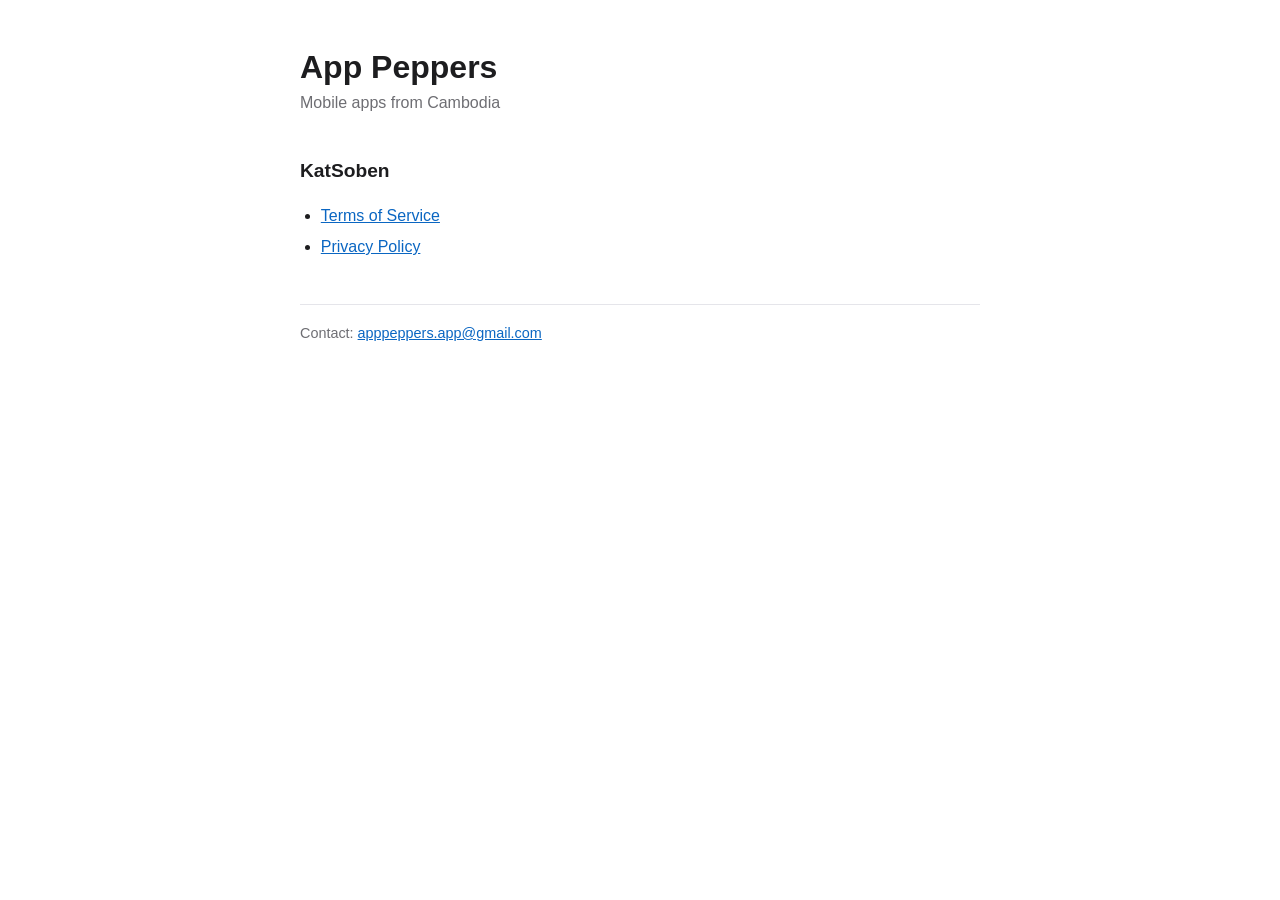
==== index.html @ 0f5dc672 "Add KatSoben Terms of Service and Privacy Policy Co-Authored-By: Claude Opus 5.5 <noreply@anthropic." ====
<!doctype html>
<html lang="en">
<head>
  <meta charset="utf-8">
  <meta name="viewport" content="width=device-width, initial-scale=1">
  <title>App Peppers</title>
  <link rel="stylesheet" href="style.css">
</head>
<body>
<main>
  <h1>App Peppers</h1>
  <p class="meta">Mobile apps from Cambodia</p>
  <h2>KatSoben</h2>
  <ul>
    <li><a href="katsoben/terms.html">Terms of Service</a></li>
    <li><a href="katsoben/privacy.html">Privacy Policy</a></li>
  </ul>
  <footer>Contact: <a href="mailto:apppeppers.app@gmail.com">apppeppers.app@gmail.com</a></footer>
</main>
</body>
</html>
---- style.css ----
:root {
  color-scheme: light dark;
  --text: #1d1d1f;
  --muted: #6e6e73;
  --bg: #ffffff;
  --rule: #e5e5ea;
  --link: #0a66c2;
}
@media (prefers-color-scheme: dark) {
  :root {
    --text: #f2f2f7;
    --muted: #a1a1a6;
    --bg: #111113;
    --rule: #2c2c2e;
    --link: #6cb4ff;
  }
}
* { box-sizing: border-box; }
body {
  margin: 0;
  background: var(--bg);
  color: var(--text);
  font: 16px/1.65 -apple-system, BlinkMacSystemFont, "Segoe UI", Roboto, "Noto Sans Khmer", sans-serif;
}
main {
  max-width: 720px;
  margin: 0 auto;
  padding: 48px 20px 64px;
}
h1 { font-size: 2rem; line-height: 1.2; margin: 0 0 4px; }
h2 { font-size: 1.2rem; margin: 2em 0 0.4em; }
.meta { color: var(--muted); margin: 0 0 2em; }
a { color: var(--link); }
ul { padding-left: 1.3em; }
li { margin: 0.3em 0; }
footer {
  margin-top: 3em;
  padding-top: 1.2em;
  border-top: 1px solid var(--rule);
  color: var(--muted);
  font-size: 0.9rem;
}
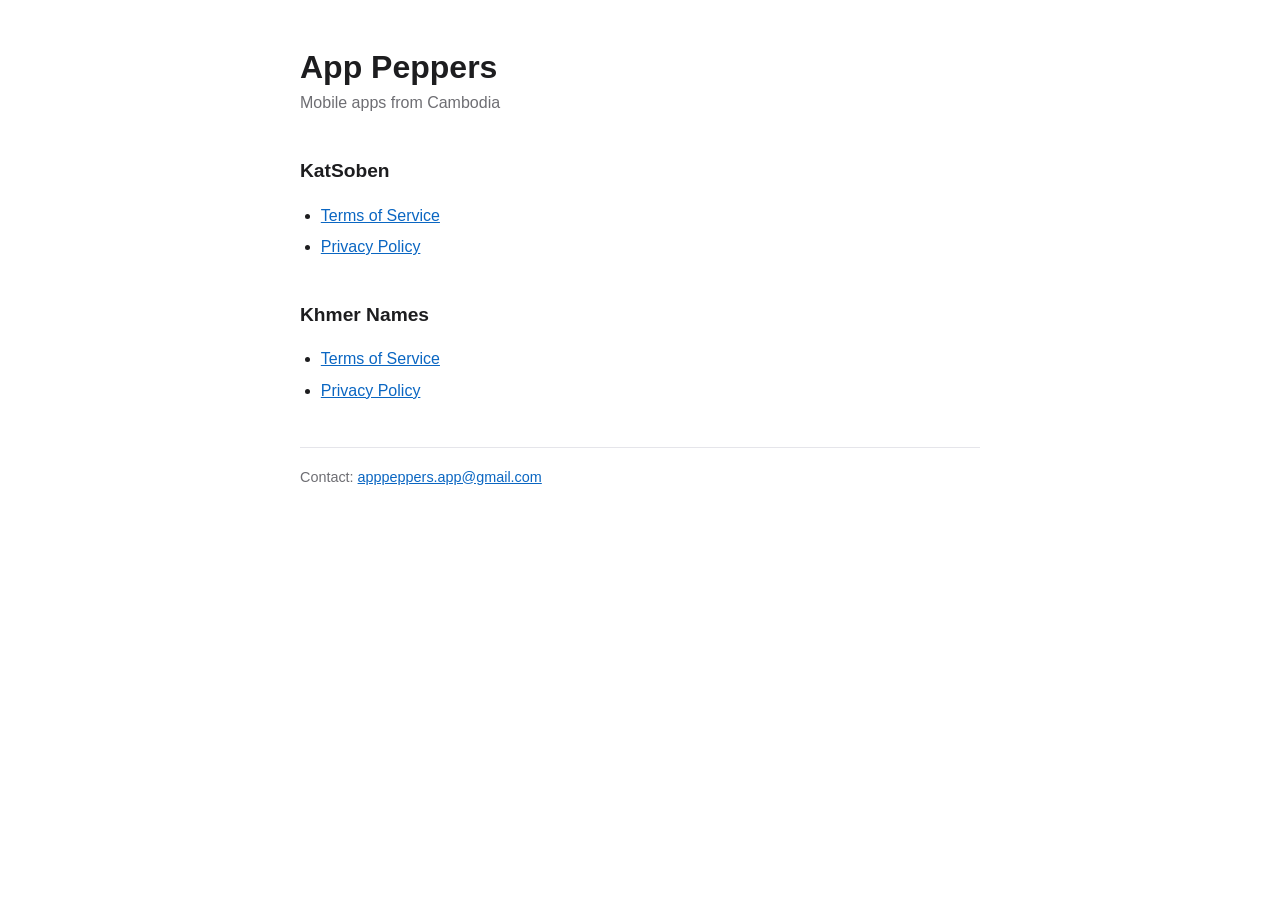
==== commit d6dc9c27: "Add Khmer Names Terms of Service and Privacy Policy Co-Authored-By: Claude Opus 5.5 <noreply@anthrop" ====
--- a/index.html
+++ b/index.html
@@ -15,6 +15,11 @@
     <li><a href="katsoben/terms.html">Terms of Service</a></li>
     <li><a href="katsoben/privacy.html">Privacy Policy</a></li>
   </ul>
+  <h2>Khmer Names</h2>
+  <ul>
+    <li><a href="khmer-names/terms.html">Terms of Service</a></li>
+    <li><a href="khmer-names/privacy.html">Privacy Policy</a></li>
+  </ul>
   <footer>Contact: <a href="mailto:apppeppers.app@gmail.com">apppeppers.app@gmail.com</a></footer>
 </main>
 </body>
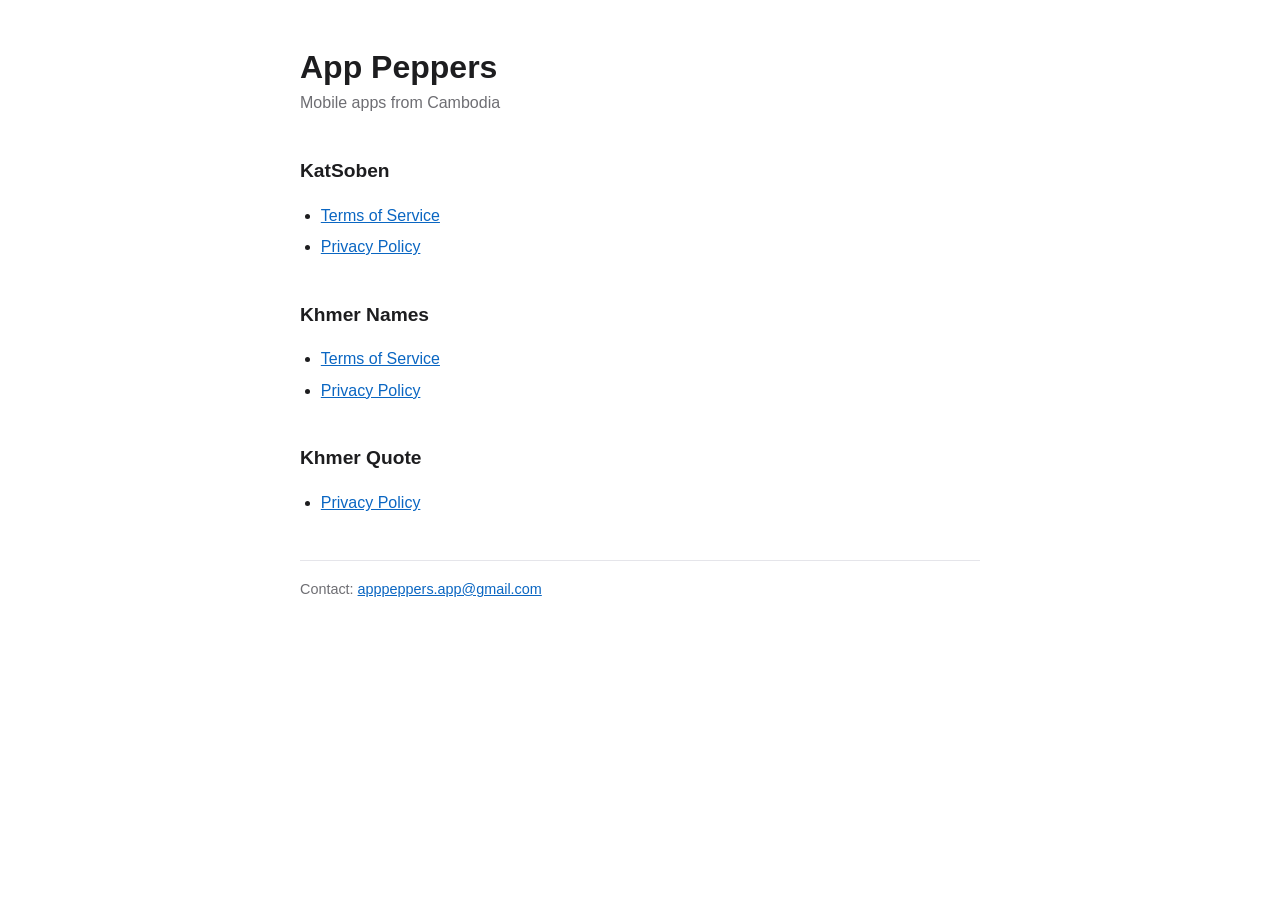
==== commit 2badfd2f: "Add Khmer Quote Privacy Policy Covers on-device bookmarks, AdMob ads with EU/UK consent and iOS trac" ====
--- a/index.html
+++ b/index.html
@@ -20,6 +20,10 @@
     <li><a href="khmer-names/terms.html">Terms of Service</a></li>
     <li><a href="khmer-names/privacy.html">Privacy Policy</a></li>
   </ul>
+  <h2>Khmer Quote</h2>
+  <ul>
+    <li><a href="khmer-quote/privacy.html">Privacy Policy</a></li>
+  </ul>
   <footer>Contact: <a href="mailto:apppeppers.app@gmail.com">apppeppers.app@gmail.com</a></footer>
 </main>
 </body>
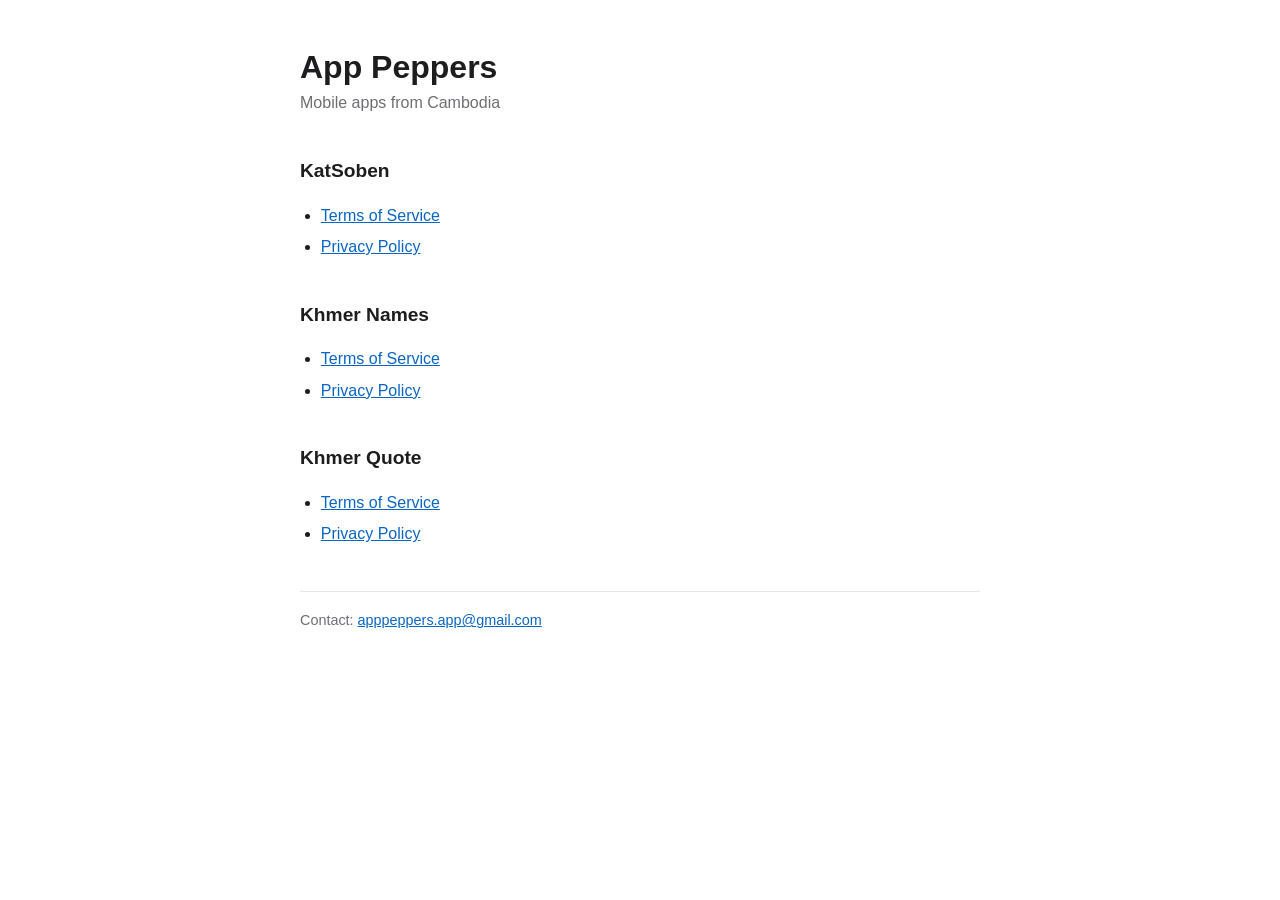
==== commit 79904c63: "Add Khmer Quote Terms of Service Co-Authored-By: Claude Opus 5.5 <noreply@anthropic.com>" ====
--- a/index.html
+++ b/index.html
@@ -22,6 +22,7 @@
   </ul>
   <h2>Khmer Quote</h2>
   <ul>
+    <li><a href="khmer-quote/terms.html">Terms of Service</a></li>
     <li><a href="khmer-quote/privacy.html">Privacy Policy</a></li>
   </ul>
   <footer>Contact: <a href="mailto:apppeppers.app@gmail.com">apppeppers.app@gmail.com</a></footer>
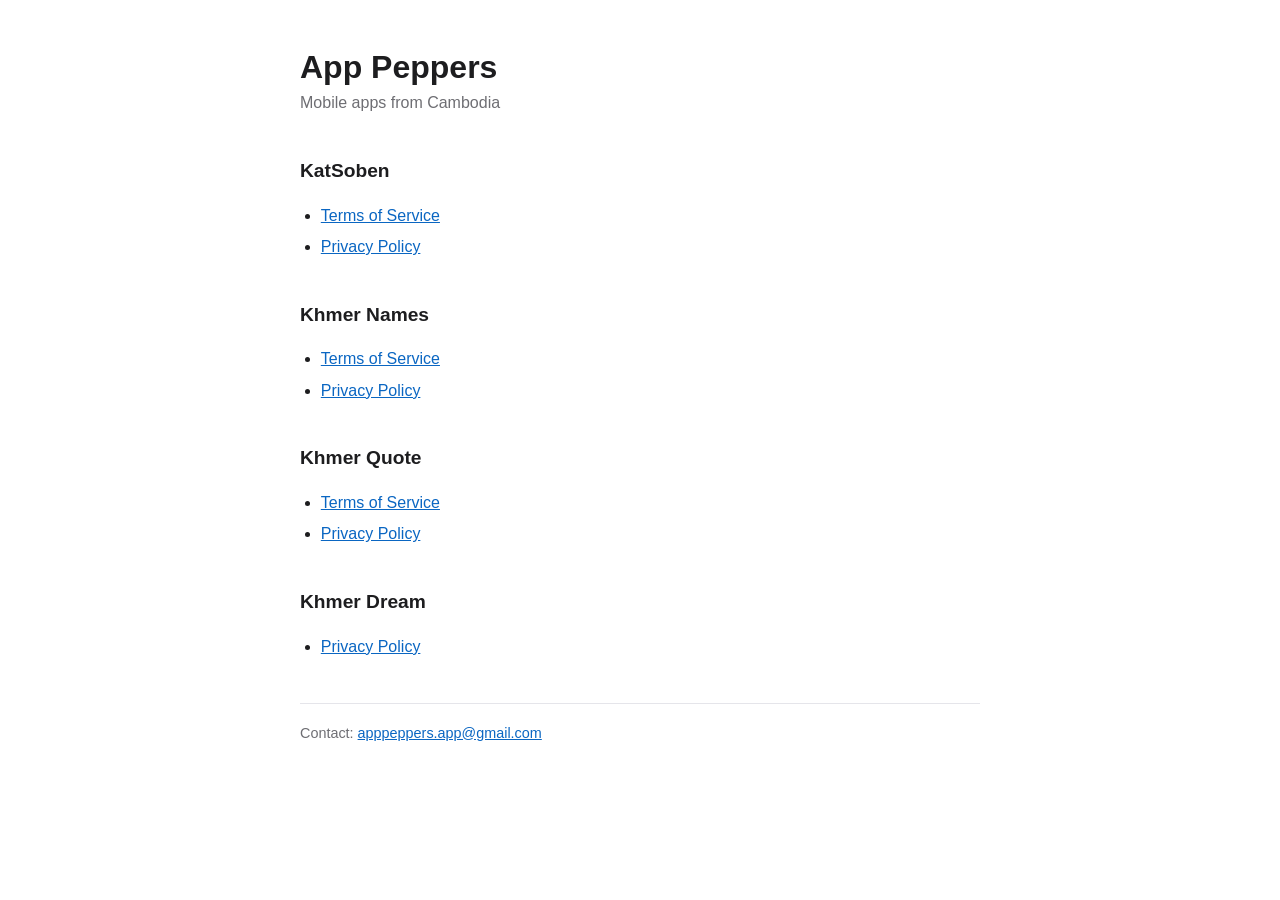
==== commit 0897234c: "Add the Khmer Dream Privacy Policy Co-Authored-By: Claude Opus 5.5 <noreply@anthropic.com>" ====
--- a/index.html
+++ b/index.html
@@ -25,6 +25,10 @@
     <li><a href="khmer-quote/terms.html">Terms of Service</a></li>
     <li><a href="khmer-quote/privacy.html">Privacy Policy</a></li>
   </ul>
+  <h2>Khmer Dream</h2>
+  <ul>
+    <li><a href="khmer-dream/privacy.html">Privacy Policy</a></li>
+  </ul>
   <footer>Contact: <a href="mailto:apppeppers.app@gmail.com">apppeppers.app@gmail.com</a></footer>
 </main>
 </body>
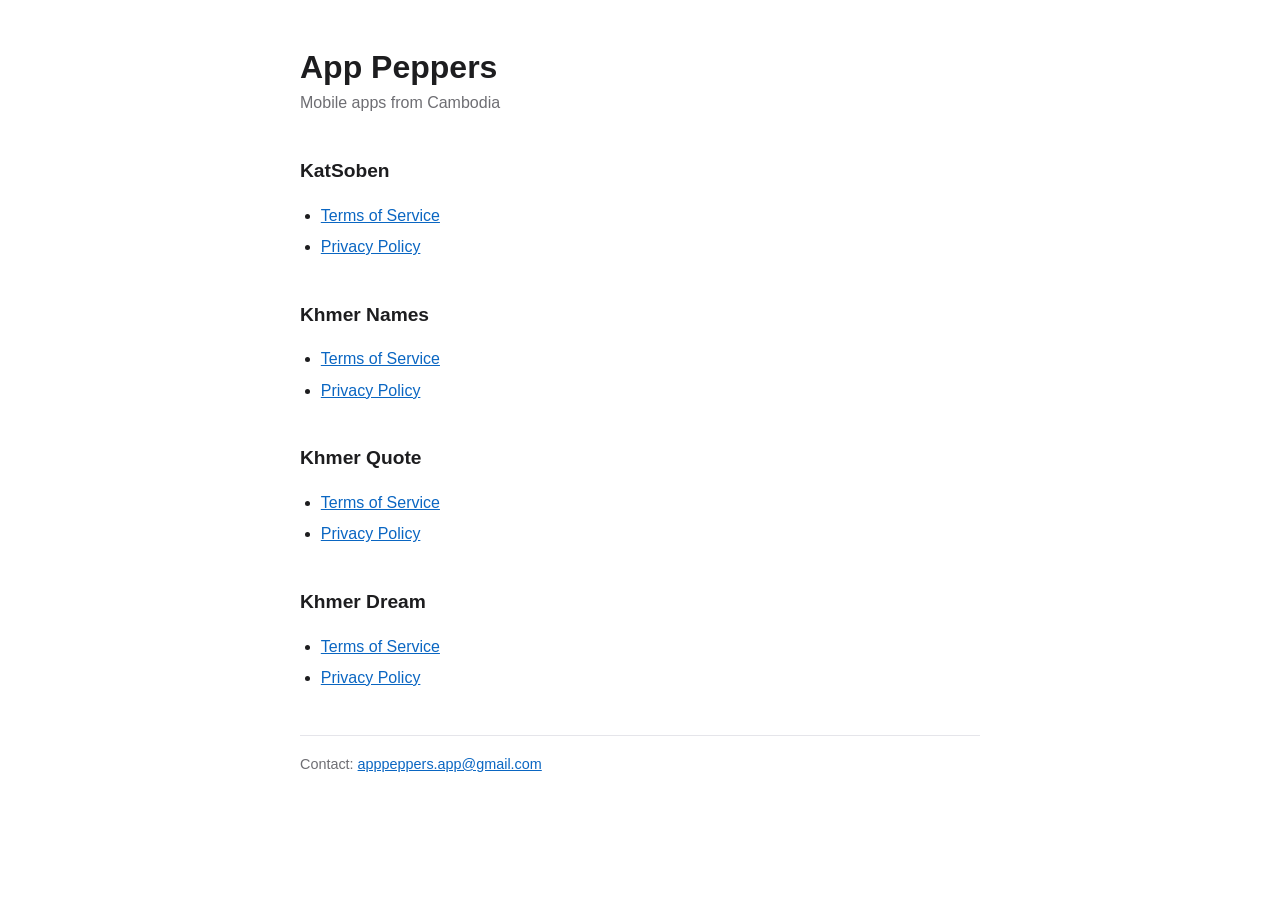
==== commit 89a49893: "Add the Khmer Dream Terms of Service Co-Authored-By: Claude Opus 5.5 <noreply@anthropic.com>" ====
--- a/index.html
+++ b/index.html
@@ -27,6 +27,7 @@
   </ul>
   <h2>Khmer Dream</h2>
   <ul>
+    <li><a href="khmer-dream/terms.html">Terms of Service</a></li>
     <li><a href="khmer-dream/privacy.html">Privacy Policy</a></li>
   </ul>
   <footer>Contact: <a href="mailto:apppeppers.app@gmail.com">apppeppers.app@gmail.com</a></footer>
